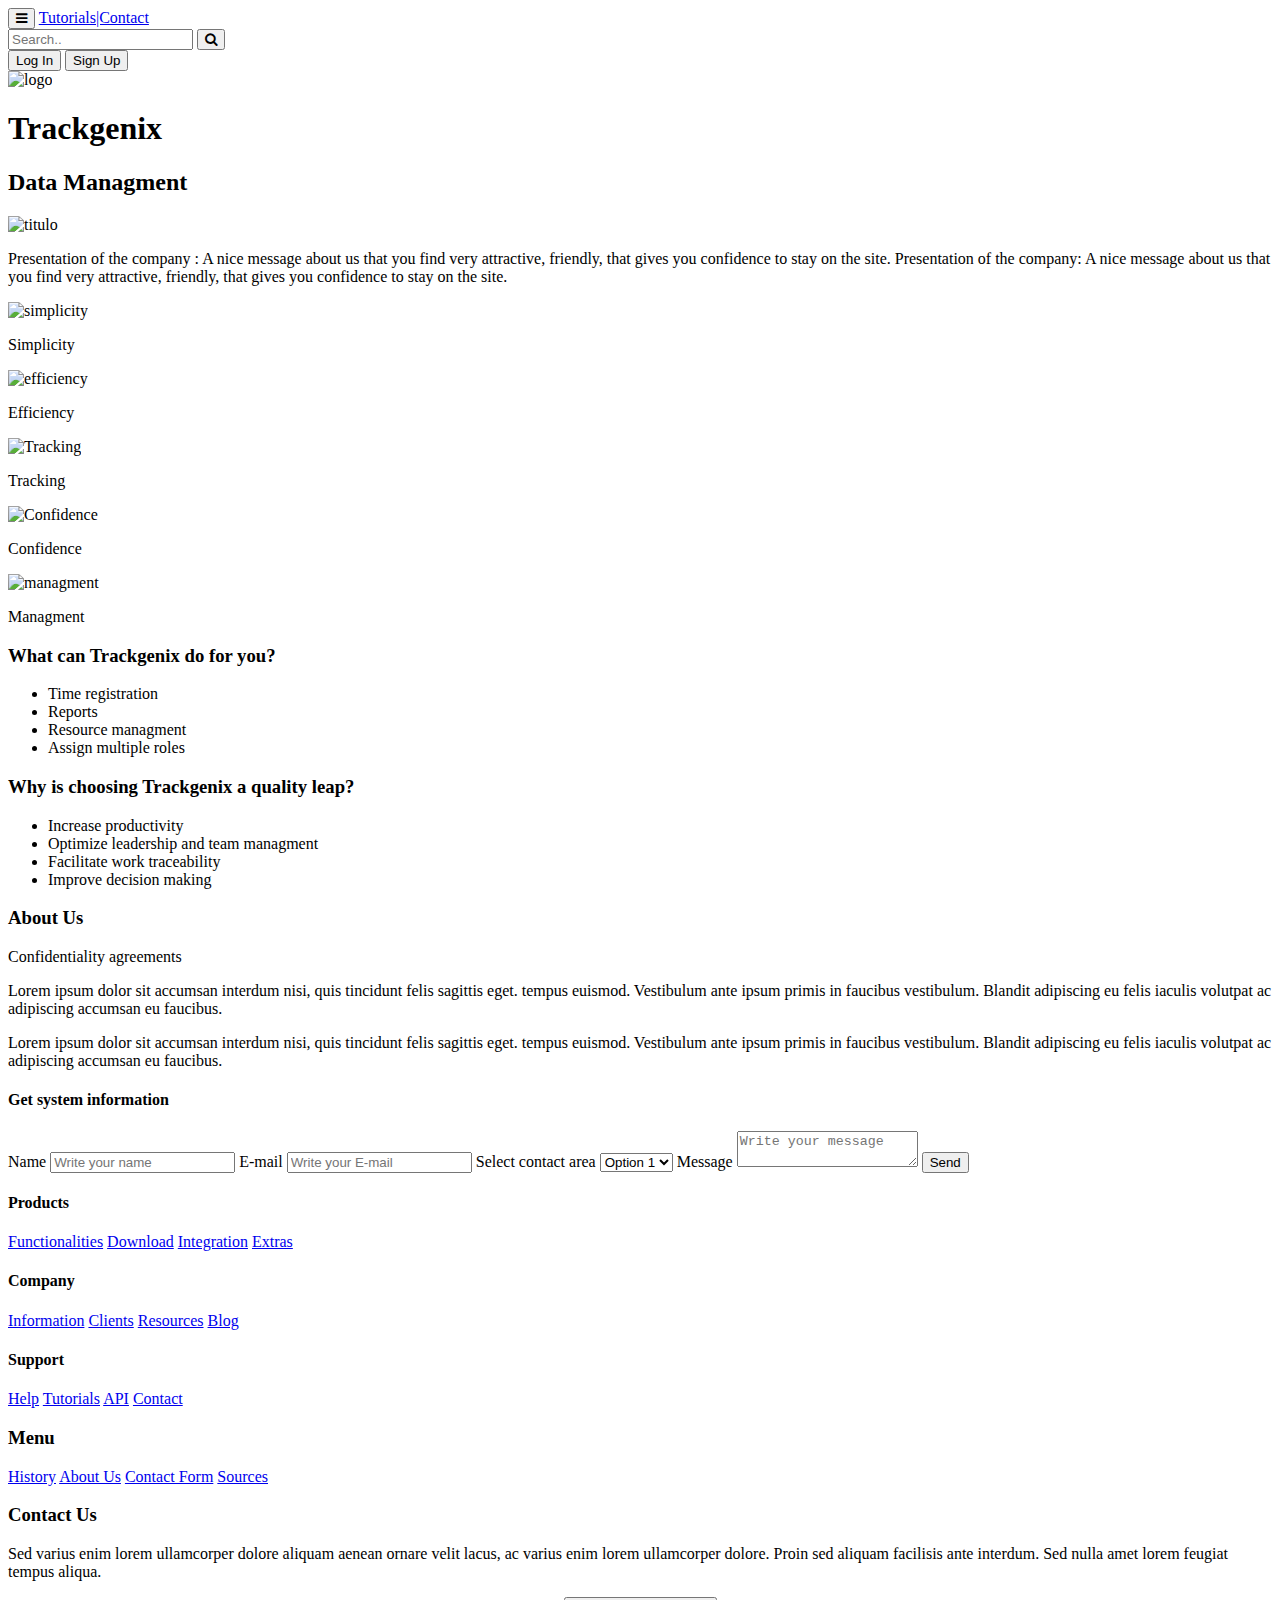
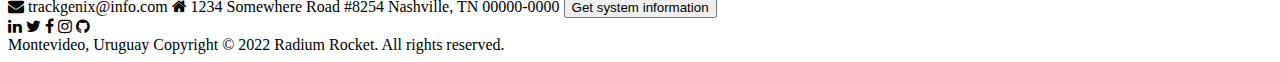
==== Semana-01/index.html @ d1adeba9 "changed tags" ====
<!DOCTYPE html>
<html lang="en">
<head>
    <meta charset="UTF-8">
    <meta http-equiv="X-UA-Compatible" content="IE=edge">
    <meta name="viewport" content="width=device-width, initial-scale=1.0">
    <link rel="stylesheet" href="https://cdnjs.cloudflare.com/ajax/libs/font-awesome/4.7.0/css/font-awesome.min.css">
    <title>Trackgenix</title>
</head>
<body>
    <header>
        <nav>
            <div>
                <button>
                    <i class="fa fa-bars"></i>
                </button>
                <a href="#home">Tutorials|Contact</a>
            </div>
            <div>
                <input type="text" placeholder="Search..">
                <button>
                    <i class="fa fa-search"></i>
                </button>
            </div>
            <div>
                <button>Log In</button>
                <button>Sign Up</button>
            </div>

        </nav>
    </header>
    <section>
        <img src="https://cdn.worldvectorlogo.com/logos/tether.svg" alt="logo" width="100px">
        <h1>Trackgenix</h1>
        <h2>Data Managment</h2>
        <div>
            <img src="https://pazarlamaturkiye.com/wp-content/uploads/2018/05/Data-Management-Platform.png" alt="titulo">
            <p>
                Presentation of the company : A nice message about us that you find very attractive, friendly, 
                that gives you confidence to stay on the site. Presentation of the company: A nice message about us
                that you find very attractive, friendly, that gives you confidence to stay on the site.
            </p>
        </div>
   
        <div>
            <img src="https://encrypted-tbn0.gstatic.com/images?q=tbn:ANd9GcQBABTulSaXadjzHNPzKu6OuQp5g4y77EBCzYpdjZ-4TdGt06MWhV-HeqVAdFVnvf1gBVw&usqp=CAU" alt="simplicity">
            <p>Simplicity</p>
            <img src="https://encrypted-tbn0.gstatic.com/images?q=tbn:ANd9GcRNjlcnhnQTV7An7oXIe1HgO9FP3tfNX5EGj26M8OlEeyMVDk7GV3P38-vk_10spTiU4P0&usqp=CAU" alt="efficiency">
            <p>Efficiency</p>
            <img src="https://encrypted-tbn0.gstatic.com/images?q=tbn:ANd9GcQbEOR29j9IHs92B5cQX1gqvI-0jGED6jDcdDVewpE3LbPR_YmRjpJWbRWKyFTEcCRvYMY&usqp=CAU" alt="Tracking">
            <p>Tracking</p>
            <img src="https://encrypted-tbn0.gstatic.com/images?q=tbn:ANd9GcSAX2oFaMgZKemCsI4JQpP0Ci6xnxByif6hU6y6-peVJWTiiFJ_62dN5f6Og_A-XDs0eFA&usqp=CAU" alt="Confidence">
            <p>Confidence</p>
            <img src="https://encrypted-tbn0.gstatic.com/images?q=tbn:ANd9GcTR4eO2rmCp1zheX2tdHtABQGSe2A0lK6OpbT_vIJUIr_GCQR_GhEQOy56whal0501XbXc&usqp=CAU" alt="managment">
            <p>Managment</p>
        </div>
        <div>
            <h3>What can Trackgenix do for you?</h3>
            <ul>
                <li>Time registration</li>
                <li>Reports</li>
                <li>Resource managment</li>
                <li>Assign multiple roles</li>
            </ul>
            <h3>Why is choosing Trackgenix a quality leap?</h3>
            <ul>
                <li>Increase productivity</li>
                <li>Optimize leadership and team managment</li>
                <li>Facilitate work traceability</li>
                <li>Improve decision making</li>
            </ul>
        </div>
        <div>
            <h3>About Us</h3>
            <p>Confidentiality agreements</p>
            <p>
                Lorem ipsum dolor sit accumsan interdum nisi, quis tincidunt felis sagittis eget. tempus euismod. Vestibulum 
                ante ipsum primis in faucibus vestibulum. Blandit adipiscing eu felis iaculis volutpat ac adipiscing accumsan eu faucibus.
            </p>
            <p>
                Lorem ipsum dolor sit accumsan interdum nisi, quis tincidunt felis sagittis eget. tempus euismod. Vestibulum 
                ante ipsum primis in faucibus vestibulum. Blandit adipiscing eu felis iaculis volutpat ac adipiscing accumsan eu faucibus.
            </p>
        </div>
        <div>
            <h4>Get system information</h4>
            <form>
                <label>Name</label>
                    <input type="text" placeholder="Write your name">
                <label>E-mail</label>
                    <input type="text" placeholder="Write your E-mail">
                <label>Select contact area</label>
                    <select name="selector">
                        <option value="Option1">Option 1</option>
                        <option value="Option2">Option 2</option>
                    </select>
                <label>Message</label>
                    <textarea name="message" placeholder="Write your message"></textarea>
                <input type="submit" name="send" value= "Send"> 
            </form>
        </div>
    </section>
    <section>
        <h4>Products</h4>
        <a href="#home">Functionalities</a>
        <a href="#home">Download</a>
        <a href="#home">Integration</a>
        <a href="#home">Extras</a>
        <h4>Company</h4>
        <a href="#home">Information</a>
        <a href="#home">Clients</a>
        <a href="#home">Resources</a>
        <a href="#home">Blog</a>
        <h4>Support</h4>
        <a href="#home">Help</a>
        <a href="#home">Tutorials</a>
        <a href="#home">API</a>
        <a href="#home">Contact</a>
    </section>
    <aside>
        <div>
            <h3>Menu</h3>
                <a href="#home">History</a>
                <a href="#home">About Us</a>
                <a href="#home">Contact Form</a>
                <a href="#home">Sources</a>
        </div>
        <div>
            <h3>Contact Us</h3>
            <p>
                Sed varius enim lorem ullamcorper dolore aliquam aenean ornare velit lacus, ac varius enim lorem 
                ullamcorper dolore. Proin sed aliquam facilisis ante interdum. Sed nulla amet lorem feugiat tempus aliqua.
            </p>
            <i class="fa fa-envelope"></i>
            <span> trackgenix@info.com</span>
            <i class="fa fa-home"></i>
            <span>1234 Somewhere Road #8254 Nashville, TN 00000-0000</span>
            <button>Get system information</button>
        </div>
    </aside>

    <footer>
        <div>
            <i class="fa fa-linkedin"></i>
            <i class="fa fa-twitter"></i>
            <i class="fa fa-facebook"></i>
            <i class="fa fa-instagram"></i>
            <i class="fa fa-github"></i>
        </div>
        <div> 
            <span>Montevideo, Uruguay</span>
            <span>Copyright &copy; 2022 Radium Rocket. All rights reserved.</span>
        </div>
    </footer>
</body>
</html>
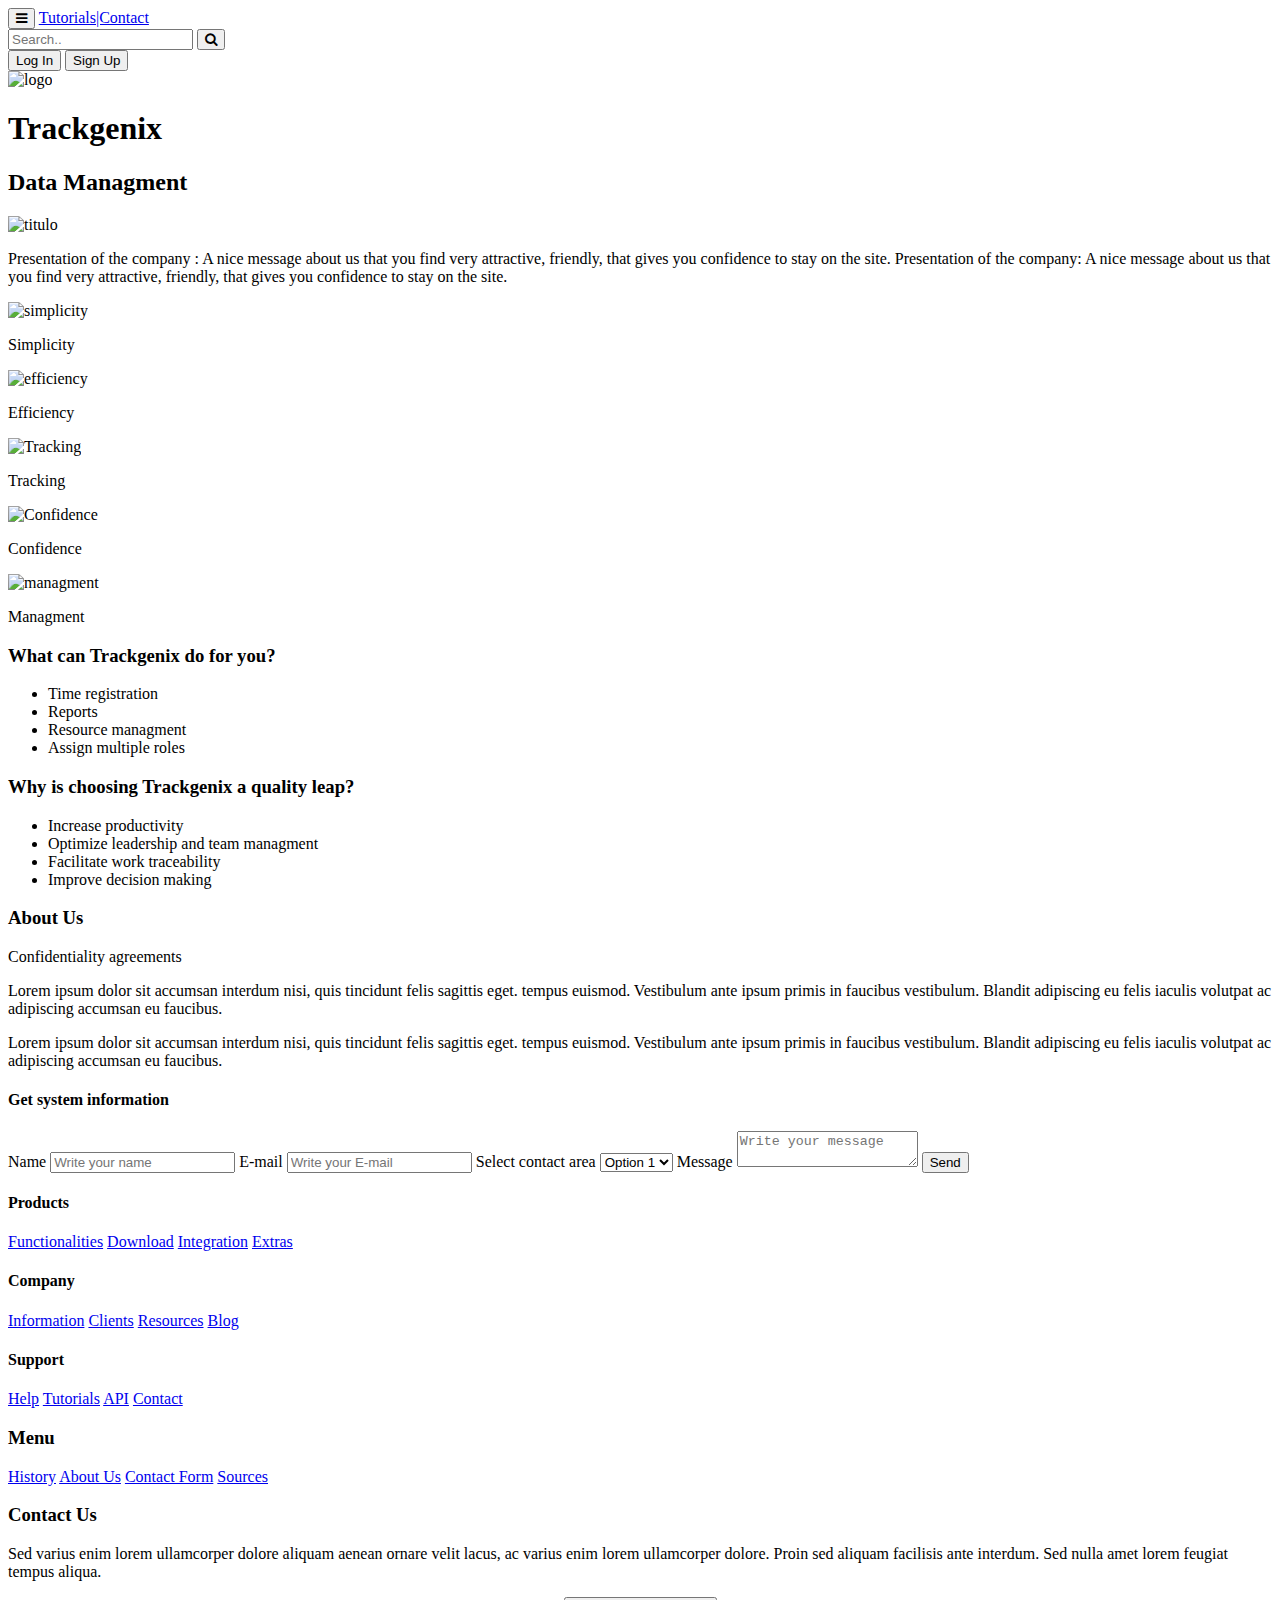
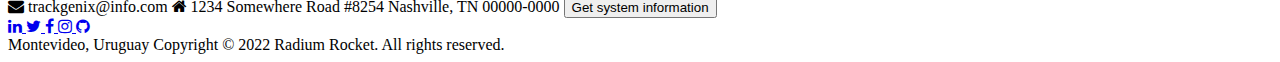
==== commit 28a8a4ec: "Added links to footer icons" ====
--- a/Semana-01/index.html
+++ b/Semana-01/index.html
@@ -9,7 +9,6 @@
 </head>
 <body>
     <header>
-        <nav>
             <div>
                 <button>
                     <i class="fa fa-bars"></i>
@@ -26,13 +25,13 @@
                 <button>Log In</button>
                 <button>Sign Up</button>
             </div>
-
-        </nav>
     </header>
     <section>
-        <img src="https://cdn.worldvectorlogo.com/logos/tether.svg" alt="logo" width="100px">
-        <h1>Trackgenix</h1>
-        <h2>Data Managment</h2>
+        <div>
+            <img src="https://cdn.worldvectorlogo.com/logos/tether.svg" alt="logo" width="100px">
+            <h1>Trackgenix</h1>
+            <h2>Data Managment</h2>
+        </div>
         <div>
             <img src="https://pazarlamaturkiye.com/wp-content/uploads/2018/05/Data-Management-Platform.png" alt="titulo">
             <p>
@@ -101,30 +100,36 @@
         </div>
     </section>
     <section>
-        <h4>Products</h4>
-        <a href="#home">Functionalities</a>
-        <a href="#home">Download</a>
-        <a href="#home">Integration</a>
-        <a href="#home">Extras</a>
-        <h4>Company</h4>
-        <a href="#home">Information</a>
-        <a href="#home">Clients</a>
-        <a href="#home">Resources</a>
-        <a href="#home">Blog</a>
+        <div>
+            <h4>Products</h4>
+            <a href="#home">Functionalities</a>
+            <a href="#home">Download</a>
+            <a href="#home">Integration</a>
+            <a href="#home">Extras</a>
+        </div>
+        <div>
+            <h4>Company</h4>
+            <a href="#home">Information</a>
+            <a href="#home">Clients</a>
+            <a href="#home">Resources</a>
+            <a href="#home">Blog</a>
+        </div>
+        <div>
         <h4>Support</h4>
-        <a href="#home">Help</a>
-        <a href="#home">Tutorials</a>
-        <a href="#home">API</a>
-        <a href="#home">Contact</a>
+            <a href="#home">Help</a>
+            <a href="#home">Tutorials</a>
+            <a href="#home">API</a>
+            <a href="#home">Contact</a>
+        </div>
     </section>
     <aside>
-        <div>
+        <nav>
             <h3>Menu</h3>
                 <a href="#home">History</a>
                 <a href="#home">About Us</a>
                 <a href="#home">Contact Form</a>
                 <a href="#home">Sources</a>
-        </div>
+        </nav>
         <div>
             <h3>Contact Us</h3>
             <p>
@@ -141,11 +146,21 @@
 
     <footer>
         <div>
-            <i class="fa fa-linkedin"></i>
-            <i class="fa fa-twitter"></i>
-            <i class="fa fa-facebook"></i>
-            <i class="fa fa-instagram"></i>
-            <i class="fa fa-github"></i>
+            <a href="https://www.linkedin.com/">
+                <i class="fa fa-linkedin"></i>
+            </a>
+            <a href="https://www.twitter.com/">
+                <i class="fa fa-twitter"></i>
+            </a>
+            <a href="https://www.facebook.com/">
+                <i class="fa fa-facebook"></i>
+            </a>
+            <a href="https://www.instagram.com/">
+                <i class="fa fa-instagram"></i>
+            </a>
+            <a href="https://www.github.com/">
+                <i class="fa fa-github"></i>
+            </a>
         </div>
         <div> 
             <span>Montevideo, Uruguay</span>
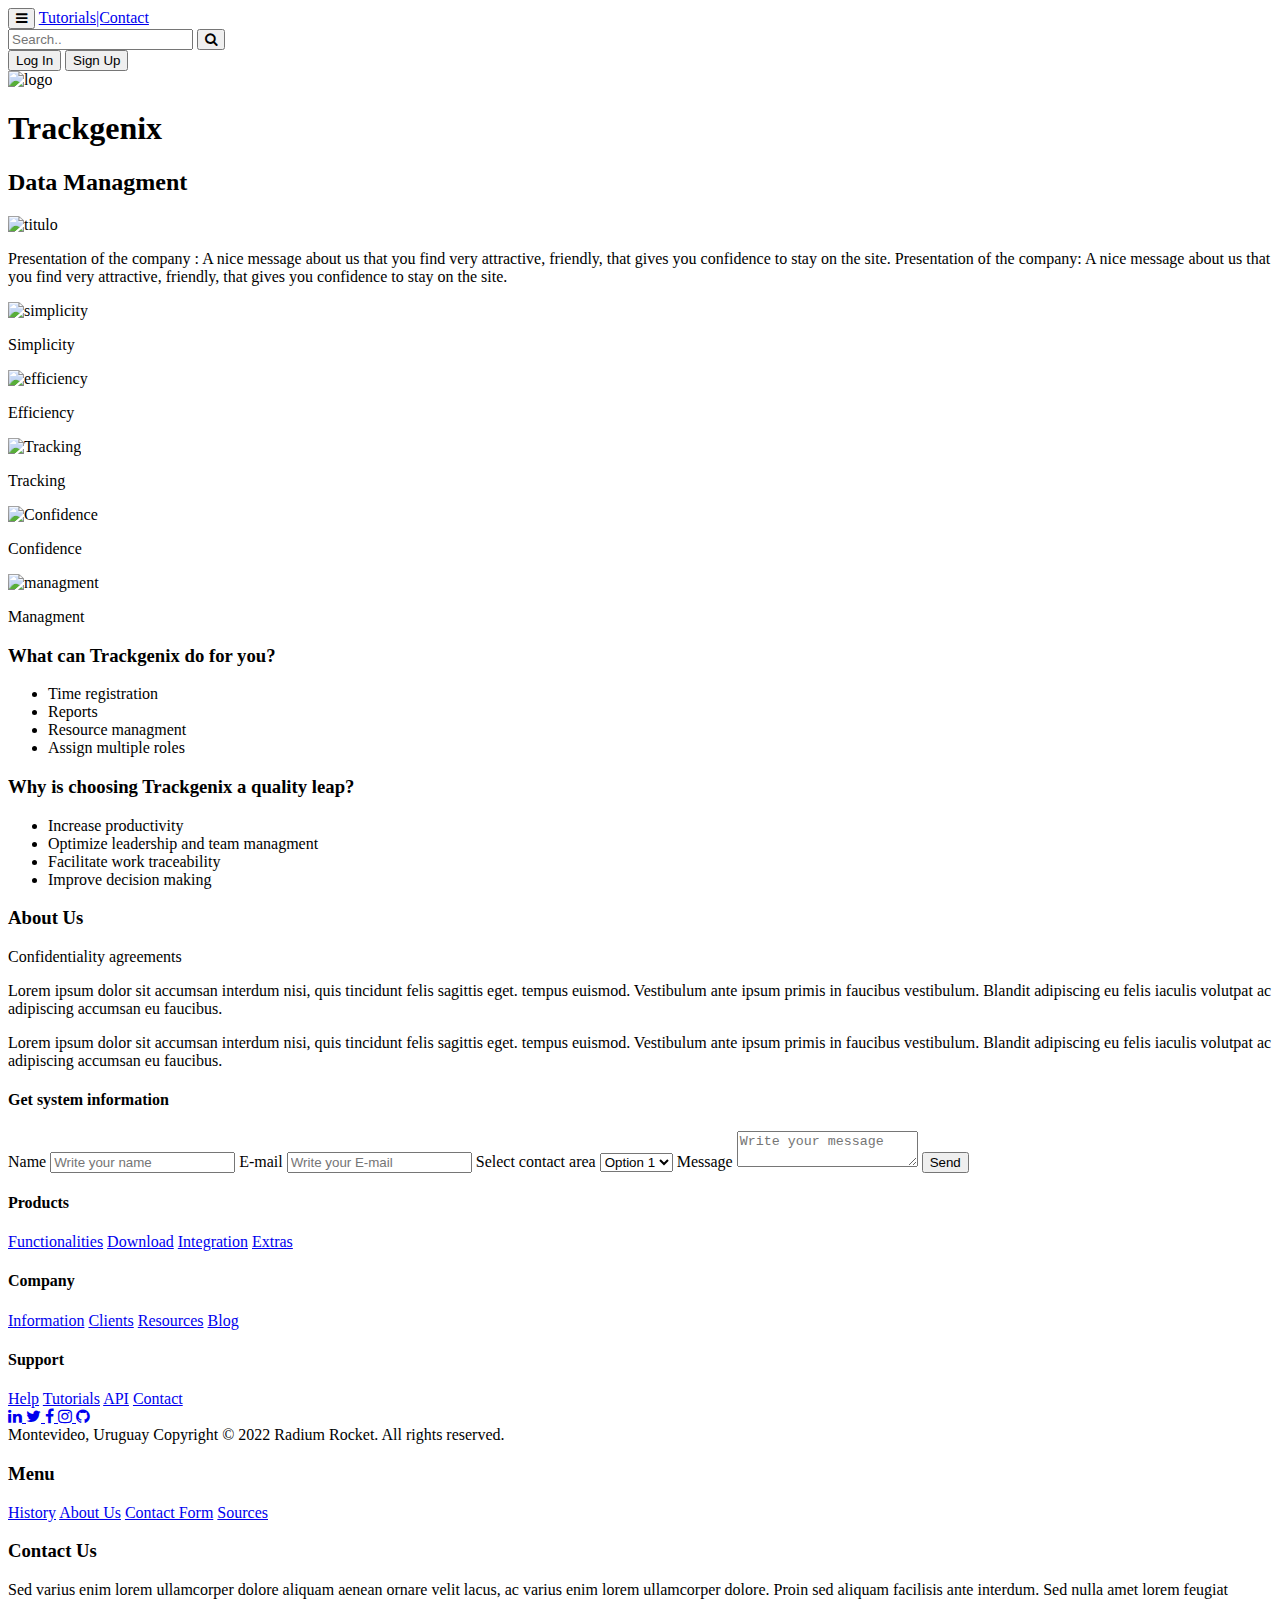
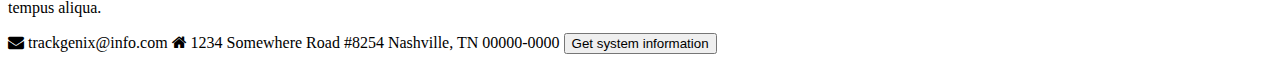
==== commit ac896954: "changed aside tag to bottom of code and deleted unnecesary spaces" ====
--- a/Semana-01/index.html
+++ b/Semana-01/index.html
@@ -13,7 +13,7 @@
                 <button>
                     <i class="fa fa-bars"></i>
                 </button>
-                <a href="#home">Tutorials|Contact</a>
+                <a href="#">Tutorials|Contact</a>
             </div>
             <div>
                 <input type="text" placeholder="Search..">
@@ -40,7 +40,6 @@
                 that you find very attractive, friendly, that gives you confidence to stay on the site.
             </p>
         </div>
-   
         <div>
             <img src="https://encrypted-tbn0.gstatic.com/images?q=tbn:ANd9GcQBABTulSaXadjzHNPzKu6OuQp5g4y77EBCzYpdjZ-4TdGt06MWhV-HeqVAdFVnvf1gBVw&usqp=CAU" alt="simplicity">
             <p>Simplicity</p>
@@ -85,16 +84,16 @@
             <h4>Get system information</h4>
             <form>
                 <label>Name</label>
-                    <input type="text" placeholder="Write your name">
+                <input type="text" placeholder="Write your name">
                 <label>E-mail</label>
-                    <input type="text" placeholder="Write your E-mail">
+                <input type="text" placeholder="Write your E-mail">
                 <label>Select contact area</label>
-                    <select name="selector">
+                <select name="selector">
                         <option value="Option1">Option 1</option>
                         <option value="Option2">Option 2</option>
-                    </select>
+                </select>
                 <label>Message</label>
-                    <textarea name="message" placeholder="Write your message"></textarea>
+                <textarea name="message" placeholder="Write your message"></textarea>
                 <input type="submit" name="send" value= "Send"> 
             </form>
         </div>
@@ -102,33 +101,56 @@
     <section>
         <div>
             <h4>Products</h4>
-            <a href="#home">Functionalities</a>
-            <a href="#home">Download</a>
-            <a href="#home">Integration</a>
-            <a href="#home">Extras</a>
+            <a href="#">Functionalities</a>
+            <a href="#">Download</a>
+            <a href="#">Integration</a>
+            <a href="#">Extras</a>
         </div>
         <div>
             <h4>Company</h4>
-            <a href="#home">Information</a>
-            <a href="#home">Clients</a>
-            <a href="#home">Resources</a>
-            <a href="#home">Blog</a>
+            <a href="#">Information</a>
+            <a href="#">Clients</a>
+            <a href="#">Resources</a>
+            <a href="#">Blog</a>
         </div>
         <div>
         <h4>Support</h4>
-            <a href="#home">Help</a>
-            <a href="#home">Tutorials</a>
-            <a href="#home">API</a>
-            <a href="#home">Contact</a>
+            <a href="#">Help</a>
+            <a href="#">Tutorials</a>
+            <a href="#">API</a>
+            <a href="#">Contact</a>
         </div>
     </section>
+    <footer>
+        <div>
+            <a href="#/">
+                <i class="fa fa-linkedin"></i>
+            </a>
+            <a href="#">
+                <i class="fa fa-twitter"></i>
+            </a>
+            <a href="#">
+                <i class="fa fa-facebook"></i>
+            </a>
+            <a href="#">
+                <i class="fa fa-instagram"></i>
+            </a>
+            <a href="#">
+                <i class="fa fa-github"></i>
+            </a>
+        </div>
+        <div> 
+            <span>Montevideo, Uruguay</span>
+            <span>Copyright &copy; 2022 Radium Rocket. All rights reserved.</span>
+        </div>
+    </footer>
     <aside>
         <nav>
             <h3>Menu</h3>
-                <a href="#home">History</a>
-                <a href="#home">About Us</a>
-                <a href="#home">Contact Form</a>
-                <a href="#home">Sources</a>
+                <a href="#">History</a>
+                <a href="#">About Us</a>
+                <a href="#">Contact Form</a>
+                <a href="#">Sources</a>
         </nav>
         <div>
             <h3>Contact Us</h3>
@@ -143,29 +165,5 @@
             <button>Get system information</button>
         </div>
     </aside>
-
-    <footer>
-        <div>
-            <a href="https://www.linkedin.com/">
-                <i class="fa fa-linkedin"></i>
-            </a>
-            <a href="https://www.twitter.com/">
-                <i class="fa fa-twitter"></i>
-            </a>
-            <a href="https://www.facebook.com/">
-                <i class="fa fa-facebook"></i>
-            </a>
-            <a href="https://www.instagram.com/">
-                <i class="fa fa-instagram"></i>
-            </a>
-            <a href="https://www.github.com/">
-                <i class="fa fa-github"></i>
-            </a>
-        </div>
-        <div> 
-            <span>Montevideo, Uruguay</span>
-            <span>Copyright &copy; 2022 Radium Rocket. All rights reserved.</span>
-        </div>
-    </footer>
 </body>
 </html>
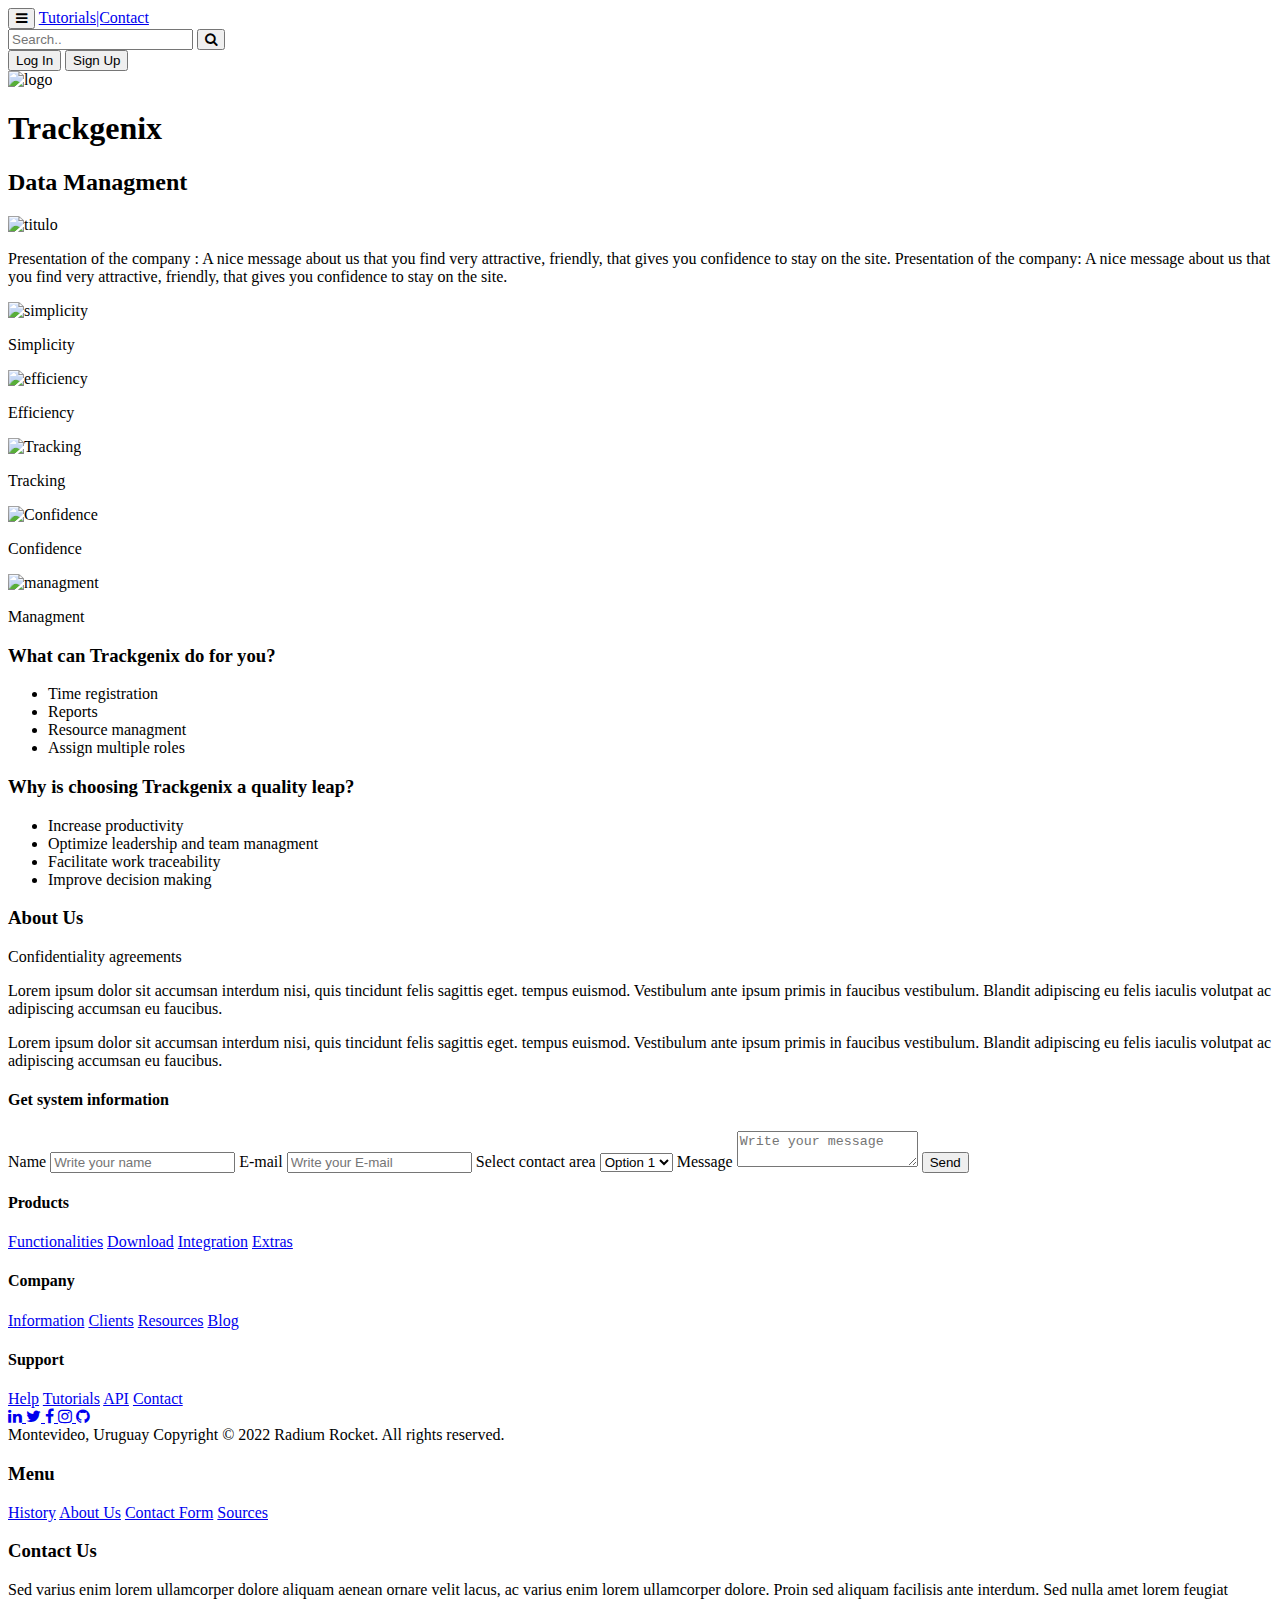
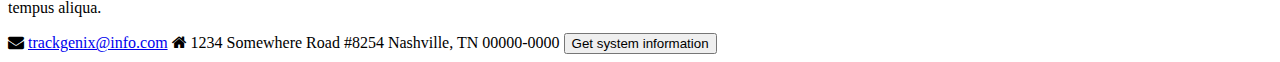
==== commit f33fdf50: "fixed some indentation errors" ====
--- a/Semana-01/index.html
+++ b/Semana-01/index.html
@@ -114,7 +114,7 @@
             <a href="#">Blog</a>
         </div>
         <div>
-        <h4>Support</h4>
+            <h4>Support</h4>
             <a href="#">Help</a>
             <a href="#">Tutorials</a>
             <a href="#">API</a>
@@ -147,10 +147,10 @@
     <aside>
         <nav>
             <h3>Menu</h3>
-                <a href="#">History</a>
-                <a href="#">About Us</a>
-                <a href="#">Contact Form</a>
-                <a href="#">Sources</a>
+            <a href="#">History</a>
+            <a href="#">About Us</a>
+            <a href="#">Contact Form</a>
+            <a href="#">Sources</a>
         </nav>
         <div>
             <h3>Contact Us</h3>
@@ -159,7 +159,7 @@
                 ullamcorper dolore. Proin sed aliquam facilisis ante interdum. Sed nulla amet lorem feugiat tempus aliqua.
             </p>
             <i class="fa fa-envelope"></i>
-            <span> trackgenix@info.com</span>
+            <a href="#"> trackgenix@info.com</a>
             <i class="fa fa-home"></i>
             <span>1234 Somewhere Road #8254 Nashville, TN 00000-0000</span>
             <button>Get system information</button>
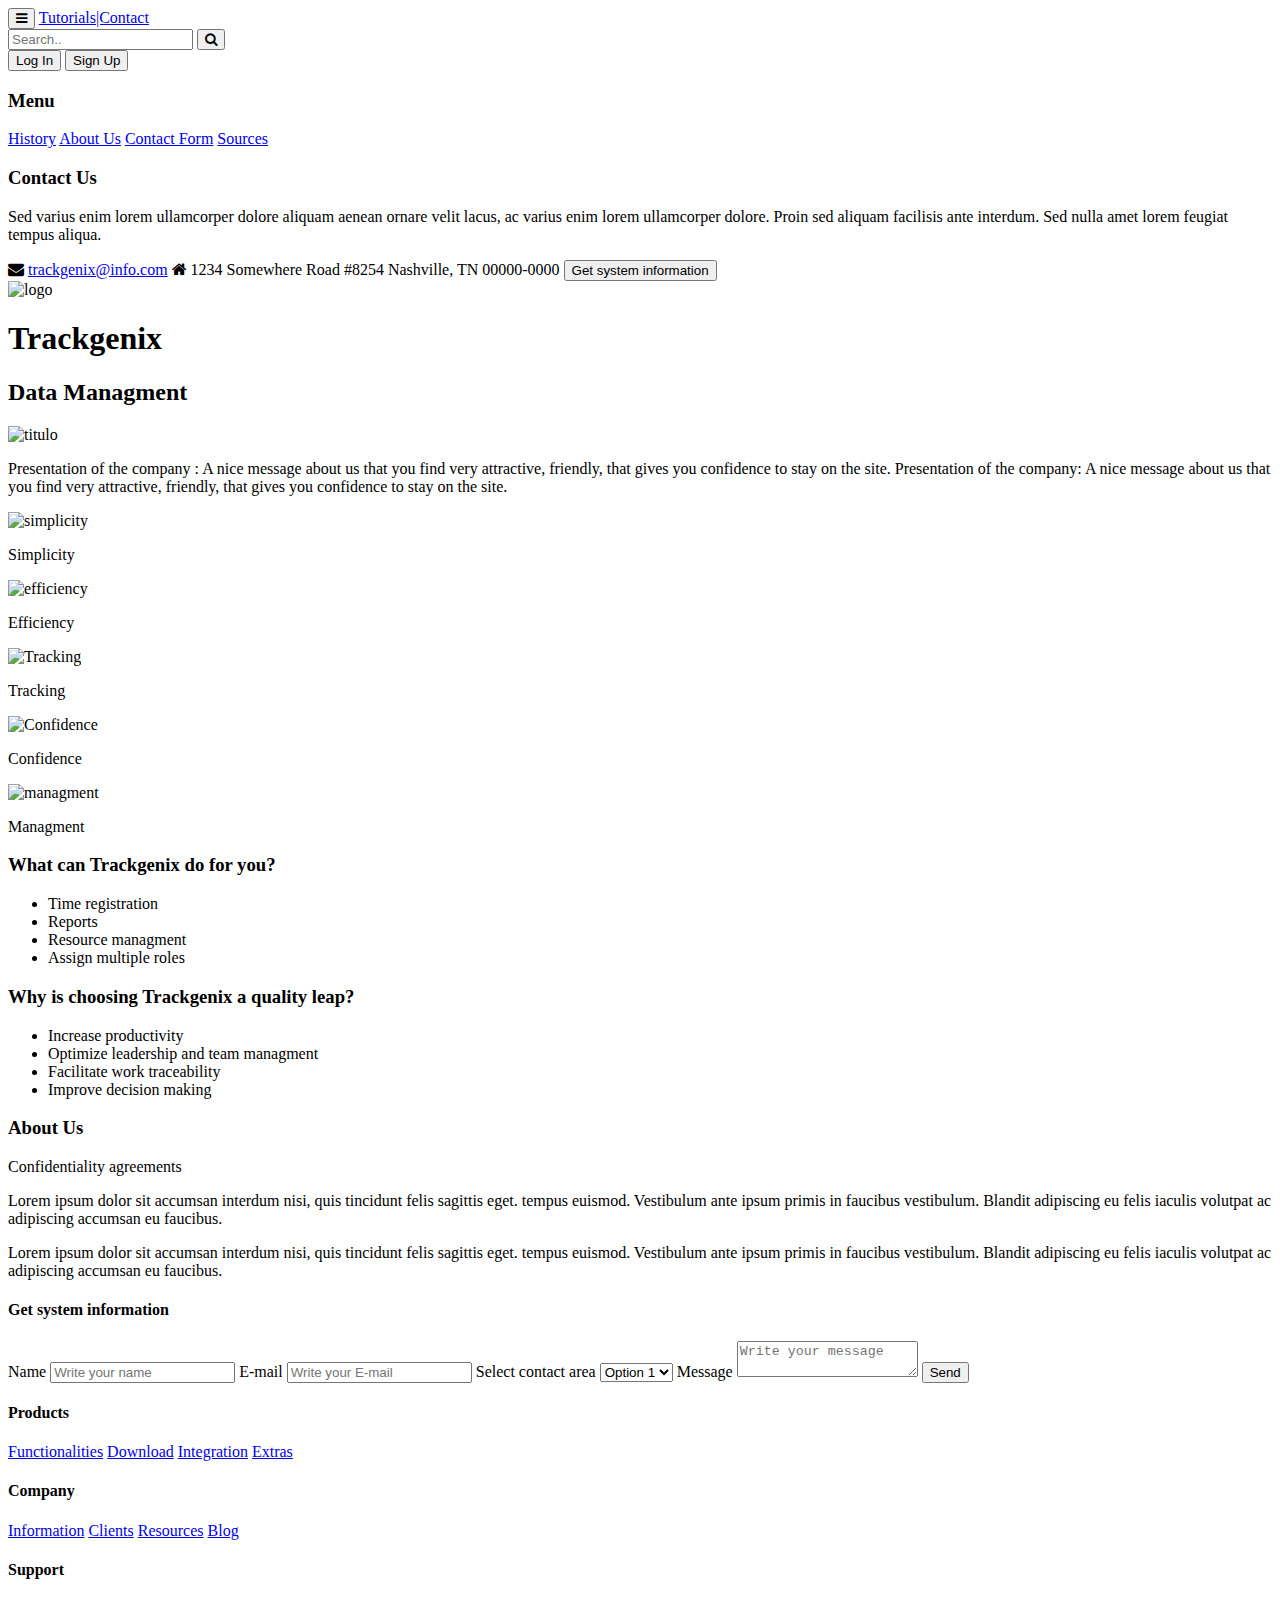
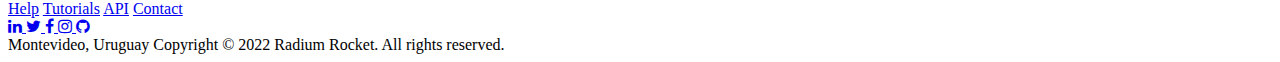
==== commit e564d458: "moved aside to top, added main tag, changed links on social media icons" ====
--- a/Semana-01/index.html
+++ b/Semana-01/index.html
@@ -26,124 +26,6 @@
                 <button>Sign Up</button>
             </div>
     </header>
-    <section>
-        <div>
-            <img src="https://cdn.worldvectorlogo.com/logos/tether.svg" alt="logo" width="100px">
-            <h1>Trackgenix</h1>
-            <h2>Data Managment</h2>
-        </div>
-        <div>
-            <img src="https://pazarlamaturkiye.com/wp-content/uploads/2018/05/Data-Management-Platform.png" alt="titulo">
-            <p>
-                Presentation of the company : A nice message about us that you find very attractive, friendly, 
-                that gives you confidence to stay on the site. Presentation of the company: A nice message about us
-                that you find very attractive, friendly, that gives you confidence to stay on the site.
-            </p>
-        </div>
-        <div>
-            <img src="https://encrypted-tbn0.gstatic.com/images?q=tbn:ANd9GcQBABTulSaXadjzHNPzKu6OuQp5g4y77EBCzYpdjZ-4TdGt06MWhV-HeqVAdFVnvf1gBVw&usqp=CAU" alt="simplicity">
-            <p>Simplicity</p>
-            <img src="https://encrypted-tbn0.gstatic.com/images?q=tbn:ANd9GcRNjlcnhnQTV7An7oXIe1HgO9FP3tfNX5EGj26M8OlEeyMVDk7GV3P38-vk_10spTiU4P0&usqp=CAU" alt="efficiency">
-            <p>Efficiency</p>
-            <img src="https://encrypted-tbn0.gstatic.com/images?q=tbn:ANd9GcQbEOR29j9IHs92B5cQX1gqvI-0jGED6jDcdDVewpE3LbPR_YmRjpJWbRWKyFTEcCRvYMY&usqp=CAU" alt="Tracking">
-            <p>Tracking</p>
-            <img src="https://encrypted-tbn0.gstatic.com/images?q=tbn:ANd9GcSAX2oFaMgZKemCsI4JQpP0Ci6xnxByif6hU6y6-peVJWTiiFJ_62dN5f6Og_A-XDs0eFA&usqp=CAU" alt="Confidence">
-            <p>Confidence</p>
-            <img src="https://encrypted-tbn0.gstatic.com/images?q=tbn:ANd9GcTR4eO2rmCp1zheX2tdHtABQGSe2A0lK6OpbT_vIJUIr_GCQR_GhEQOy56whal0501XbXc&usqp=CAU" alt="managment">
-            <p>Managment</p>
-        </div>
-        <div>
-            <h3>What can Trackgenix do for you?</h3>
-            <ul>
-                <li>Time registration</li>
-                <li>Reports</li>
-                <li>Resource managment</li>
-                <li>Assign multiple roles</li>
-            </ul>
-            <h3>Why is choosing Trackgenix a quality leap?</h3>
-            <ul>
-                <li>Increase productivity</li>
-                <li>Optimize leadership and team managment</li>
-                <li>Facilitate work traceability</li>
-                <li>Improve decision making</li>
-            </ul>
-        </div>
-        <div>
-            <h3>About Us</h3>
-            <p>Confidentiality agreements</p>
-            <p>
-                Lorem ipsum dolor sit accumsan interdum nisi, quis tincidunt felis sagittis eget. tempus euismod. Vestibulum 
-                ante ipsum primis in faucibus vestibulum. Blandit adipiscing eu felis iaculis volutpat ac adipiscing accumsan eu faucibus.
-            </p>
-            <p>
-                Lorem ipsum dolor sit accumsan interdum nisi, quis tincidunt felis sagittis eget. tempus euismod. Vestibulum 
-                ante ipsum primis in faucibus vestibulum. Blandit adipiscing eu felis iaculis volutpat ac adipiscing accumsan eu faucibus.
-            </p>
-        </div>
-        <div>
-            <h4>Get system information</h4>
-            <form>
-                <label>Name</label>
-                <input type="text" placeholder="Write your name">
-                <label>E-mail</label>
-                <input type="text" placeholder="Write your E-mail">
-                <label>Select contact area</label>
-                <select name="selector">
-                        <option value="Option1">Option 1</option>
-                        <option value="Option2">Option 2</option>
-                </select>
-                <label>Message</label>
-                <textarea name="message" placeholder="Write your message"></textarea>
-                <input type="submit" name="send" value= "Send"> 
-            </form>
-        </div>
-    </section>
-    <section>
-        <div>
-            <h4>Products</h4>
-            <a href="#">Functionalities</a>
-            <a href="#">Download</a>
-            <a href="#">Integration</a>
-            <a href="#">Extras</a>
-        </div>
-        <div>
-            <h4>Company</h4>
-            <a href="#">Information</a>
-            <a href="#">Clients</a>
-            <a href="#">Resources</a>
-            <a href="#">Blog</a>
-        </div>
-        <div>
-            <h4>Support</h4>
-            <a href="#">Help</a>
-            <a href="#">Tutorials</a>
-            <a href="#">API</a>
-            <a href="#">Contact</a>
-        </div>
-    </section>
-    <footer>
-        <div>
-            <a href="#/">
-                <i class="fa fa-linkedin"></i>
-            </a>
-            <a href="#">
-                <i class="fa fa-twitter"></i>
-            </a>
-            <a href="#">
-                <i class="fa fa-facebook"></i>
-            </a>
-            <a href="#">
-                <i class="fa fa-instagram"></i>
-            </a>
-            <a href="#">
-                <i class="fa fa-github"></i>
-            </a>
-        </div>
-        <div> 
-            <span>Montevideo, Uruguay</span>
-            <span>Copyright &copy; 2022 Radium Rocket. All rights reserved.</span>
-        </div>
-    </footer>
     <aside>
         <nav>
             <h3>Menu</h3>
@@ -165,5 +47,125 @@
             <button>Get system information</button>
         </div>
     </aside>
+    <main>
+        <section>
+            <div>
+                <img src="https://cdn.worldvectorlogo.com/logos/tether.svg" alt="logo" width="100px">
+                <h1>Trackgenix</h1>
+                <h2>Data Managment</h2>
+            </div>
+            <div>
+                <img src="https://pazarlamaturkiye.com/wp-content/uploads/2018/05/Data-Management-Platform.png" alt="titulo">
+                <p>
+                    Presentation of the company : A nice message about us that you find very attractive, friendly, 
+                    that gives you confidence to stay on the site. Presentation of the company: A nice message about us
+                    that you find very attractive, friendly, that gives you confidence to stay on the site.
+                </p>
+            </div>
+            <div>
+                <img src="https://encrypted-tbn0.gstatic.com/images?q=tbn:ANd9GcQBABTulSaXadjzHNPzKu6OuQp5g4y77EBCzYpdjZ-4TdGt06MWhV-HeqVAdFVnvf1gBVw&usqp=CAU" alt="simplicity">
+                <p>Simplicity</p>
+                <img src="https://encrypted-tbn0.gstatic.com/images?q=tbn:ANd9GcRNjlcnhnQTV7An7oXIe1HgO9FP3tfNX5EGj26M8OlEeyMVDk7GV3P38-vk_10spTiU4P0&usqp=CAU" alt="efficiency">
+                <p>Efficiency</p>
+                <img src="https://encrypted-tbn0.gstatic.com/images?q=tbn:ANd9GcQbEOR29j9IHs92B5cQX1gqvI-0jGED6jDcdDVewpE3LbPR_YmRjpJWbRWKyFTEcCRvYMY&usqp=CAU" alt="Tracking">
+                <p>Tracking</p>
+                <img src="https://encrypted-tbn0.gstatic.com/images?q=tbn:ANd9GcSAX2oFaMgZKemCsI4JQpP0Ci6xnxByif6hU6y6-peVJWTiiFJ_62dN5f6Og_A-XDs0eFA&usqp=CAU" alt="Confidence">
+                <p>Confidence</p>
+                <img src="https://encrypted-tbn0.gstatic.com/images?q=tbn:ANd9GcTR4eO2rmCp1zheX2tdHtABQGSe2A0lK6OpbT_vIJUIr_GCQR_GhEQOy56whal0501XbXc&usqp=CAU" alt="managment">
+                <p>Managment</p>
+            </div>
+            <div>
+                <h3>What can Trackgenix do for you?</h3>
+                <ul>
+                    <li>Time registration</li>
+                    <li>Reports</li>
+                    <li>Resource managment</li>
+                    <li>Assign multiple roles</li>
+                </ul>
+                <h3>Why is choosing Trackgenix a quality leap?</h3>
+                <ul>
+                    <li>Increase productivity</li>
+                    <li>Optimize leadership and team managment</li>
+                    <li>Facilitate work traceability</li>
+                    <li>Improve decision making</li>
+                </ul>
+            </div>
+            <div>
+                <h3>About Us</h3>
+                <p>Confidentiality agreements</p>
+                <p>
+                    Lorem ipsum dolor sit accumsan interdum nisi, quis tincidunt felis sagittis eget. tempus euismod. Vestibulum 
+                    ante ipsum primis in faucibus vestibulum. Blandit adipiscing eu felis iaculis volutpat ac adipiscing accumsan eu faucibus.
+                </p>
+                <p>
+                    Lorem ipsum dolor sit accumsan interdum nisi, quis tincidunt felis sagittis eget. tempus euismod. Vestibulum 
+                    ante ipsum primis in faucibus vestibulum. Blandit adipiscing eu felis iaculis volutpat ac adipiscing accumsan eu faucibus.
+                </p>
+            </div>
+            <div>
+                <h4>Get system information</h4>
+                <form>
+                    <label>Name</label>
+                    <input type="text" placeholder="Write your name">
+                    <label>E-mail</label>
+                    <input type="text" placeholder="Write your E-mail">
+                    <label>Select contact area</label>
+                    <select name="selector">
+                            <option value="Option1">Option 1</option>
+                            <option value="Option2">Option 2</option>
+                    </select>
+                    <label>Message</label>
+                    <textarea name="message" placeholder="Write your message"></textarea>
+                    <input type="submit" name="send" value= "Send"> 
+                </form>
+            </div>
+        </section>
+        <section>
+            <div>
+                <h4>Products</h4>
+                <a href="#">Functionalities</a>
+                <a href="#">Download</a>
+                <a href="#">Integration</a>
+                <a href="#">Extras</a>
+            </div>
+            <div>
+                <h4>Company</h4>
+                <a href="#">Information</a>
+                <a href="#">Clients</a>
+                <a href="#">Resources</a>
+                <a href="#">Blog</a>
+            </div>
+            <div>
+                <h4>Support</h4>
+                <a href="#">Help</a>
+                <a href="#">Tutorials</a>
+                <a href="#">API</a>
+                <a href="#">Contact</a>
+            </div>
+        </section>
+    </main>
+    <footer>
+        <div>
+            <a href="https://www.linkedin.com/">
+                <i class="fa fa-linkedin"></i>
+            </a>
+            <a href="https://www.twitter.com/">
+                <i class="fa fa-twitter"></i>
+            </a>
+            <a href="https://www.facebook.com/">
+                <i class="fa fa-facebook"></i>
+            </a>
+            <a href="https://www.instagram.com/">
+                <i class="fa fa-instagram"></i>
+            </a>
+            <a href="https://www.github.com/">
+                <i class="fa fa-github"></i>
+            </a>
+        </div>
+        <div> 
+            <span>Montevideo, Uruguay</span>
+            <span>Copyright &copy; 2022 Radium Rocket. All rights reserved.</span>
+        </div>
+    </footer>
 </body>
 </html>
